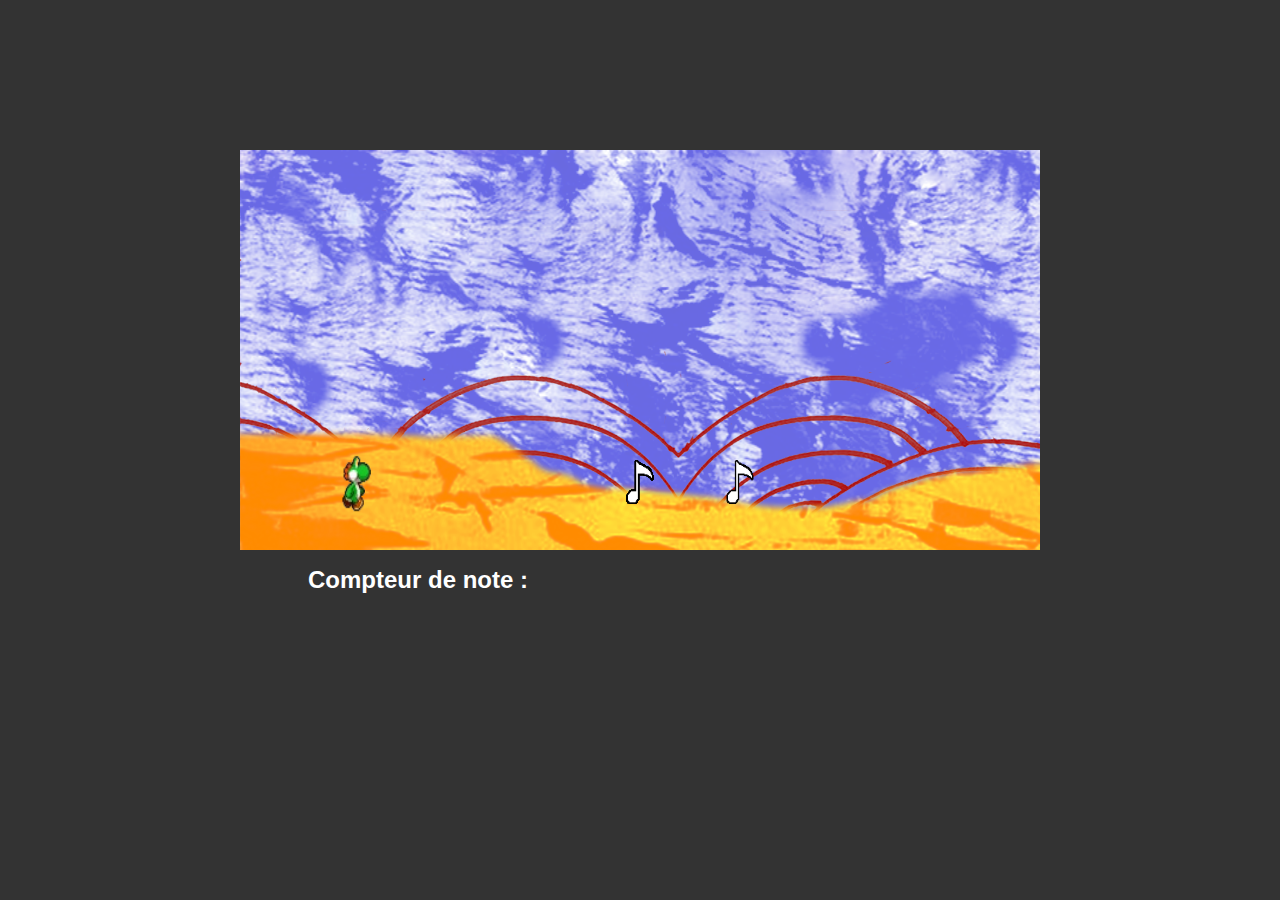
==== index_final.html @ 9c161e6e "com22" ====
<!DOCTYPE html>
<html lang="en">
<head>
    <meta charset="UTF-8">
    <meta http-equiv="X-UA-Compatible" content="IE=edge">
    <meta name="viewport" content="width=device-width, initial-scale=1.0">
    <link rel="stylesheet" href="index_final.css">
    <script src="JS/clavier.js"></script>
    <script src="JS/Obstacle.js"></script>
    <title>Jeu Javascript</title>
</head>
<body>
    <div id="canvas_holder">
        <!--
        Dimensions du canvas à préciser directement dans le HTML en tant qu'attributs de la balise.
        Si c'est fait dans le CSS, le ratio H/L est faussé.
        -->
        <canvas id="canvas" width="800" height="400"></canvas>
    </div>
    <script src="JS/jeu_js.js"></script>
    <h1>Compteur de note : <span id="compteur_note"></span></h1>
</body>
</html>
---- index_final.css ----
@charset "ISO-8859-1";
/* CSS Document */

body {
	background: #333;
	font: 12px Arial, Helvetica, sans-serif;
	color: #FFF;
}

#canvas_holder {
	margin: 0 auto;
    margin-top: 150px;
	width: 800px;
	height: 400px;
	background: #FFF;
}

h1{
    margin-left: 300px;
}
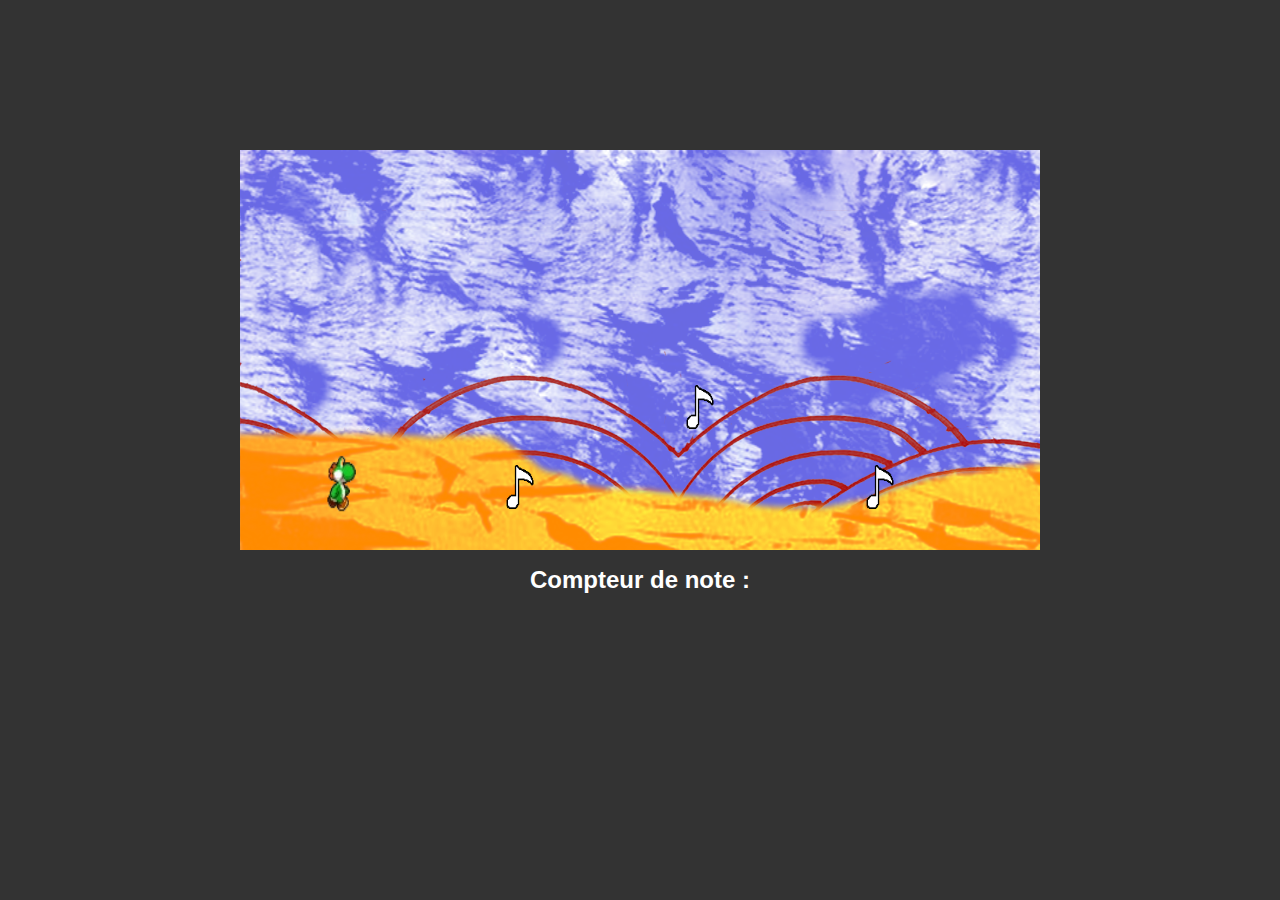
==== commit 748fa811: "com26" ====
--- a/index_final.html
+++ b/index_final.html
@@ -19,5 +19,6 @@
     </div>
     <script src="JS/jeu_js.js"></script>
     <h1>Compteur de note : <span id="compteur_note"></span></h1>
+    <h2 id="hide_text">Vous avez terminé le jeu</h2>
 </body>
 </html>--- a/index_final.css
+++ b/index_final.css
@@ -13,8 +13,27 @@
 	width: 800px;
 	height: 400px;
 	background: #FFF;
+	animation: flou 2s;
 }
 
 h1{
-    margin-left: 300px;
+    text-align: center;
+	animation: flou 2s;
+}
+
+@keyframes flou {
+    from {
+		opacity: 0;
+	}
+	to {
+		opacity: 1;
+	}
+}
+
+#hide_text{
+	color: #333;
+	font-size: 40px;
+	margin-top: -280px;
+	margin-left: 180px;
+	opacity: 0;
 }